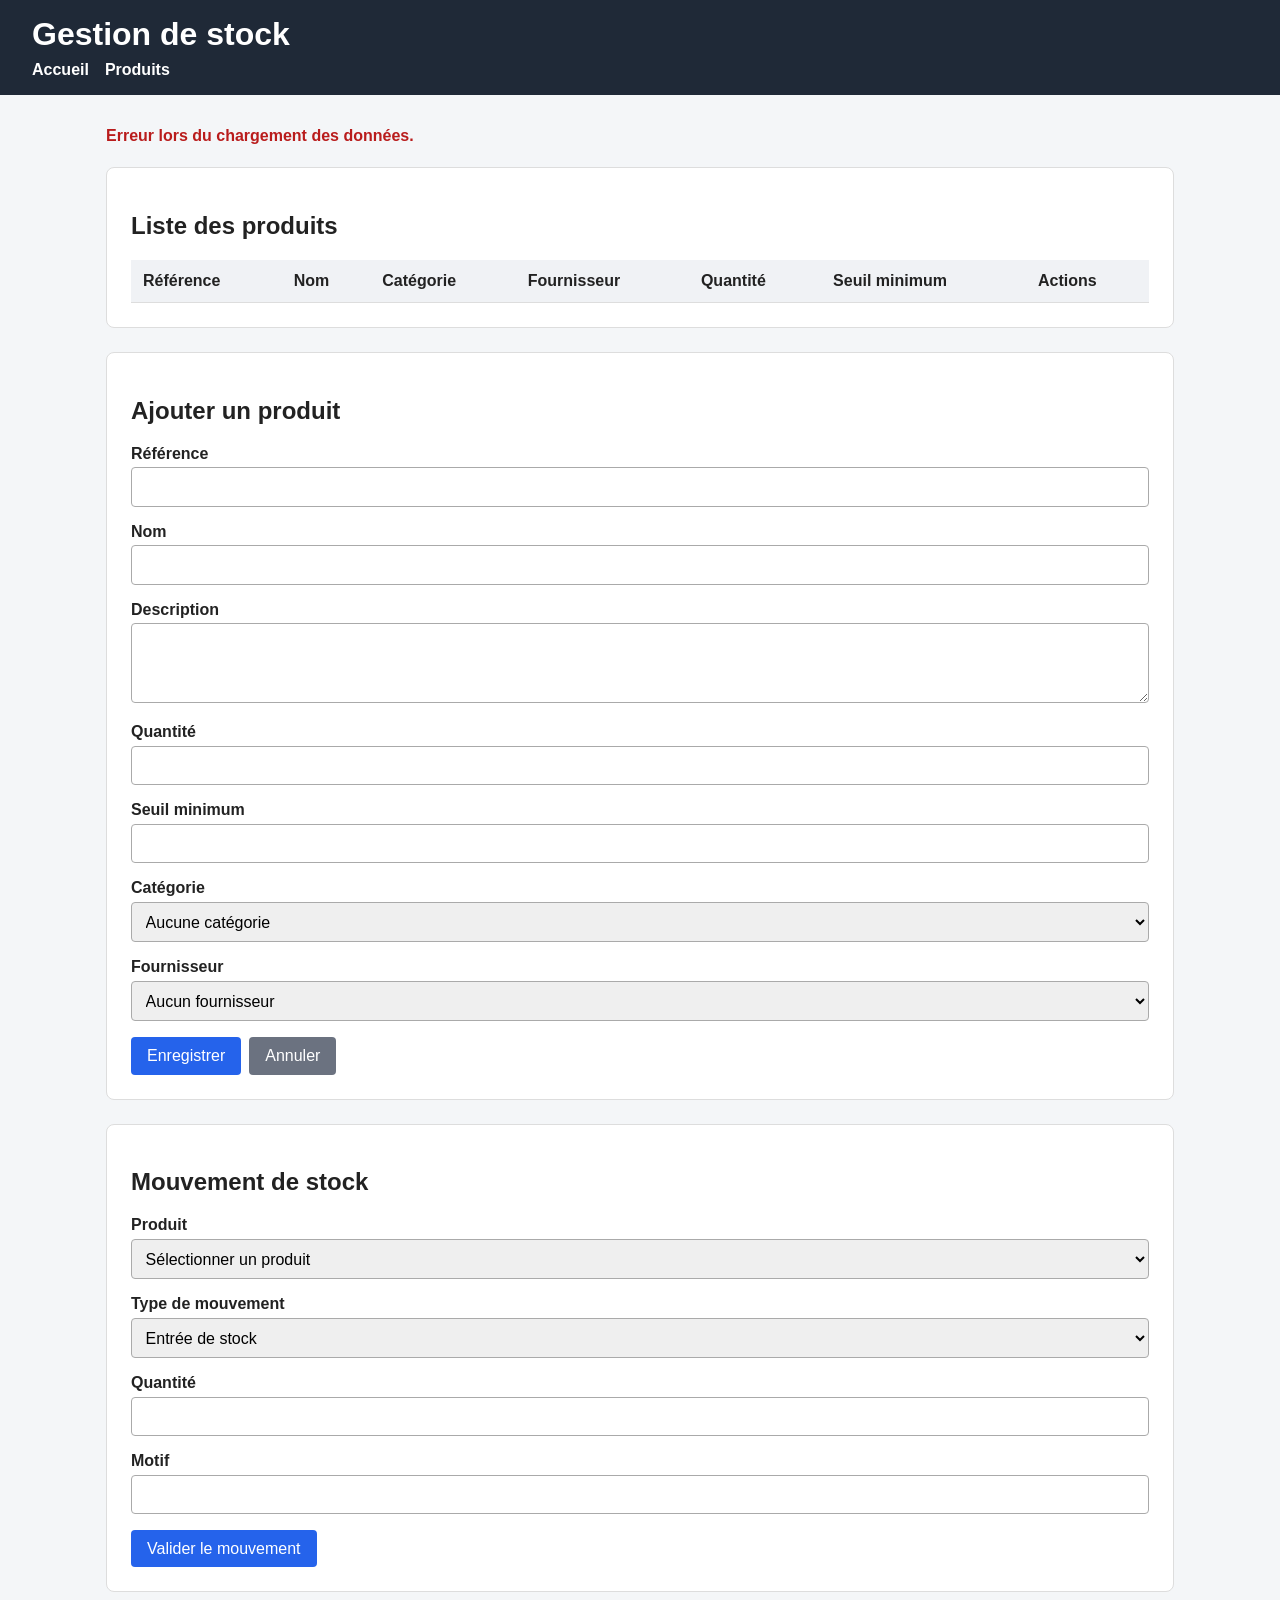
==== backend/src/main/resources/static/products.html @ 0a3ea5ca "ajout frontend" ====
<!DOCTYPE html>
<html lang="fr">
<head>
    <meta charset="UTF-8">
    <title>Produits - Gestion de stock</title>
    <link rel="stylesheet" href="css/style.css">
</head>
<body>
<header class="site-header">
    <h1>Gestion de stock</h1>
    <nav>
        <a href="index.html">Accueil</a>
        <a href="products.html">Produits</a>
    </nav>
</header>

<main class="container">
    <p id="message" class="message" aria-live="polite"></p>

    <section class="card">
        <h2>Liste des produits</h2>

        <div class="table-wrapper">
            <table>
                <thead>
                <tr>
                    <th>Référence</th>
                    <th>Nom</th>
                    <th>Catégorie</th>
                    <th>Fournisseur</th>
                    <th>Quantité</th>
                    <th>Seuil minimum</th>
                    <th>Actions</th>
                </tr>
                </thead>
                <tbody id="products-table-body">
                </tbody>
            </table>
        </div>
    </section>

    <section class="card">
        <h2 id="product-form-title">Ajouter un produit</h2>

        <form id="product-form">
            <input type="hidden" id="product-id">

            <div class="form-group">
                <label for="reference">Référence</label>
                <input type="text" id="reference" required>
            </div>

            <div class="form-group">
                <label for="name">Nom</label>
                <input type="text" id="name" required>
            </div>

            <div class="form-group">
                <label for="description">Description</label>
                <textarea id="description"></textarea>
            </div>

            <div class="form-group">
                <label for="quantity">Quantité</label>
                <input type="number" id="quantity" min="0" required>
            </div>

            <div class="form-group">
                <label for="minimumQuantity">Seuil minimum</label>
                <input type="number" id="minimumQuantity" min="0" required>
            </div>

            <div class="form-group">
                <label for="categoryId">Catégorie</label>
                <select id="categoryId">
                    <option value="">Aucune catégorie</option>
                </select>
            </div>

            <div class="form-group">
                <label for="supplierId">Fournisseur</label>
                <select id="supplierId">
                    <option value="">Aucun fournisseur</option>
                </select>
            </div>

            <div class="actions">
                <button type="submit">Enregistrer</button>
                <button type="button" id="cancel-edit-button" class="secondary">Annuler</button>
            </div>
        </form>
    </section>

    <section class="card">
        <h2>Mouvement de stock</h2>

        <form id="movement-form">
            <div class="form-group">
                <label for="movementProductId">Produit</label>
                <select id="movementProductId" required>
                    <option value="">Sélectionner un produit</option>
                </select>
            </div>

            <div class="form-group">
                <label for="movementType">Type de mouvement</label>
                <select id="movementType" required>
                    <option value="IN">Entrée de stock</option>
                    <option value="OUT">Sortie de stock</option>
                </select>
            </div>

            <div class="form-group">
                <label for="movementQuantity">Quantité</label>
                <input type="number" id="movementQuantity" min="1" required>
            </div>

            <div class="form-group">
                <label for="reason">Motif</label>
                <input type="text" id="reason">
            </div>

            <button type="submit">Valider le mouvement</button>
        </form>
    </section>
</main>

<script src="js/app.js"></script>
</body>
</html>
---- backend/src/main/resources/static/css/style.css ----
* {
    box-sizing: border-box;
}

body {
    margin: 0;
    font-family: Arial, sans-serif;
    background: #f4f6f8;
    color: #222;
}

.site-header {
    background: #1f2937;
    color: white;
    padding: 1rem 2rem;
}

.site-header h1 {
    margin: 0 0 0.5rem 0;
}

.site-header nav {
    display: flex;
    gap: 1rem;
}

.site-header a {
    color: white;
    text-decoration: none;
    font-weight: bold;
}

.site-header a:hover,
.site-header a:focus {
    text-decoration: underline;
}

.container {
    max-width: 1100px;
    margin: 2rem auto;
    padding: 0 1rem;
}

.card {
    background: white;
    padding: 1.5rem;
    margin-bottom: 1.5rem;
    border-radius: 8px;
    border: 1px solid #ddd;
}

.table-wrapper {
    overflow-x: auto;
}

table {
    width: 100%;
    border-collapse: collapse;
}

th,
td {
    padding: 0.75rem;
    border-bottom: 1px solid #ddd;
    text-align: left;
}

th {
    background: #f0f2f5;
}

.low-stock {
    color: #b91c1c;
    font-weight: bold;
}

.form-group {
    margin-bottom: 1rem;
}

label {
    display: block;
    margin-bottom: 0.3rem;
    font-weight: bold;
}

input,
textarea,
select {
    width: 100%;
    padding: 0.6rem;
    border: 1px solid #aaa;
    border-radius: 4px;
    font-size: 1rem;
}

textarea {
    min-height: 80px;
}

button,
.button {
    display: inline-block;
    padding: 0.6rem 1rem;
    background: #2563eb;
    color: white;
    border: none;
    border-radius: 4px;
    text-decoration: none;
    cursor: pointer;
    font-size: 1rem;
}

button:hover,
button:focus,
.button:hover,
.button:focus {
    background: #1d4ed8;
}

button.secondary {
    background: #6b7280;
}

button.danger {
    background: #dc2626;
}

button.danger:hover,
button.danger:focus {
    background: #b91c1c;
}

.actions {
    display: flex;
    gap: 0.5rem;
    flex-wrap: wrap;
}

.message {
    min-height: 1.5rem;
    font-weight: bold;
}

.message.success {
    color: #166534;
}

.message.error {
    color: #b91c1c;
}
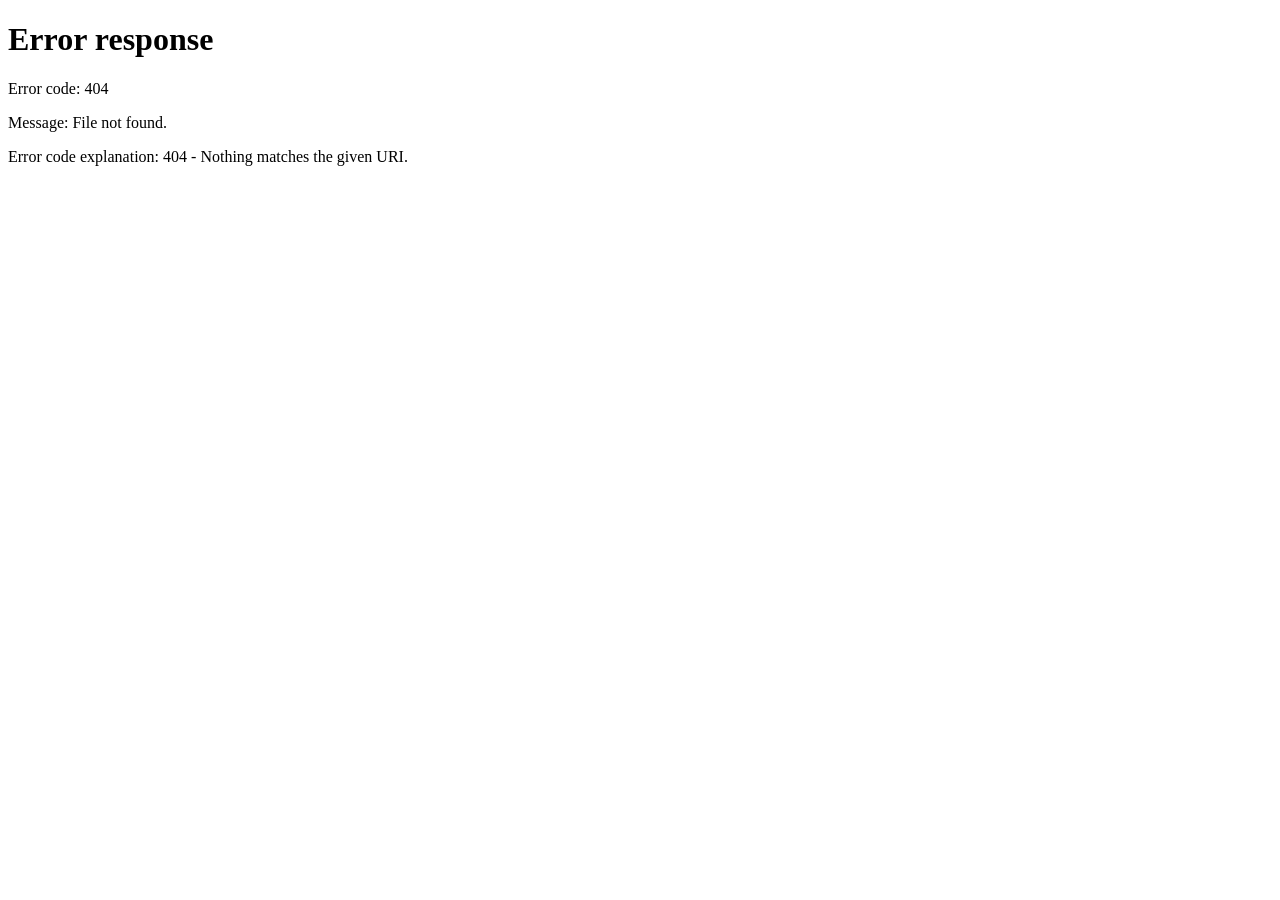
==== commit f0ab0f87: "add roles" ====
--- a/backend/src/main/resources/static/products.html
+++ b/backend/src/main/resources/static/products.html
@@ -12,6 +12,15 @@
         <a href="index.html">Accueil</a>
         <a href="products.html">Produits</a>
     </nav>
+
+    <div class="user-bar">
+        <span id="current-user">Utilisateur non chargé</span>
+        <span id="current-role"></span>
+
+        <form action="/logout" method="post">
+            <button type="submit" class="secondary">Déconnexion</button>
+        </form>
+    </div>
 </header>
 
 <main class="container">
@@ -19,6 +28,7 @@
 
     <section class="card">
         <h2>Liste des produits</h2>
+        <p id="role-message"></p>
 
         <div class="table-wrapper">
             <table>
@@ -39,7 +49,7 @@
         </div>
     </section>
 
-    <section class="card">
+    <section class="card" id="product-form-section">
         <h2 id="product-form-title">Ajouter un produit</h2>
 
         <form id="product-form">
@@ -91,7 +101,7 @@
         </form>
     </section>
 
-    <section class="card">
+    <section class="card" id="movement-form-section">
         <h2>Mouvement de stock</h2>
 
         <form id="movement-form">
--- a/backend/src/main/resources/static/css/style.css
+++ b/backend/src/main/resources/static/css/style.css
@@ -148,4 +148,29 @@
 
 .message.error {
     color: #b91c1c;
+}
+.user-bar {
+    display: flex;
+    align-items: center;
+    gap: 1rem;
+    flex-wrap: wrap;
+    margin-top: 1rem;
+}
+
+.user-bar form {
+    margin: 0;
+}
+
+.hidden {
+    display: none;
+}
+
+.login-card {
+    max-width: 600px;
+    margin: 0 auto;
+}
+
+.read-only-label {
+    color: #6b7280;
+    font-style: italic;
 }
